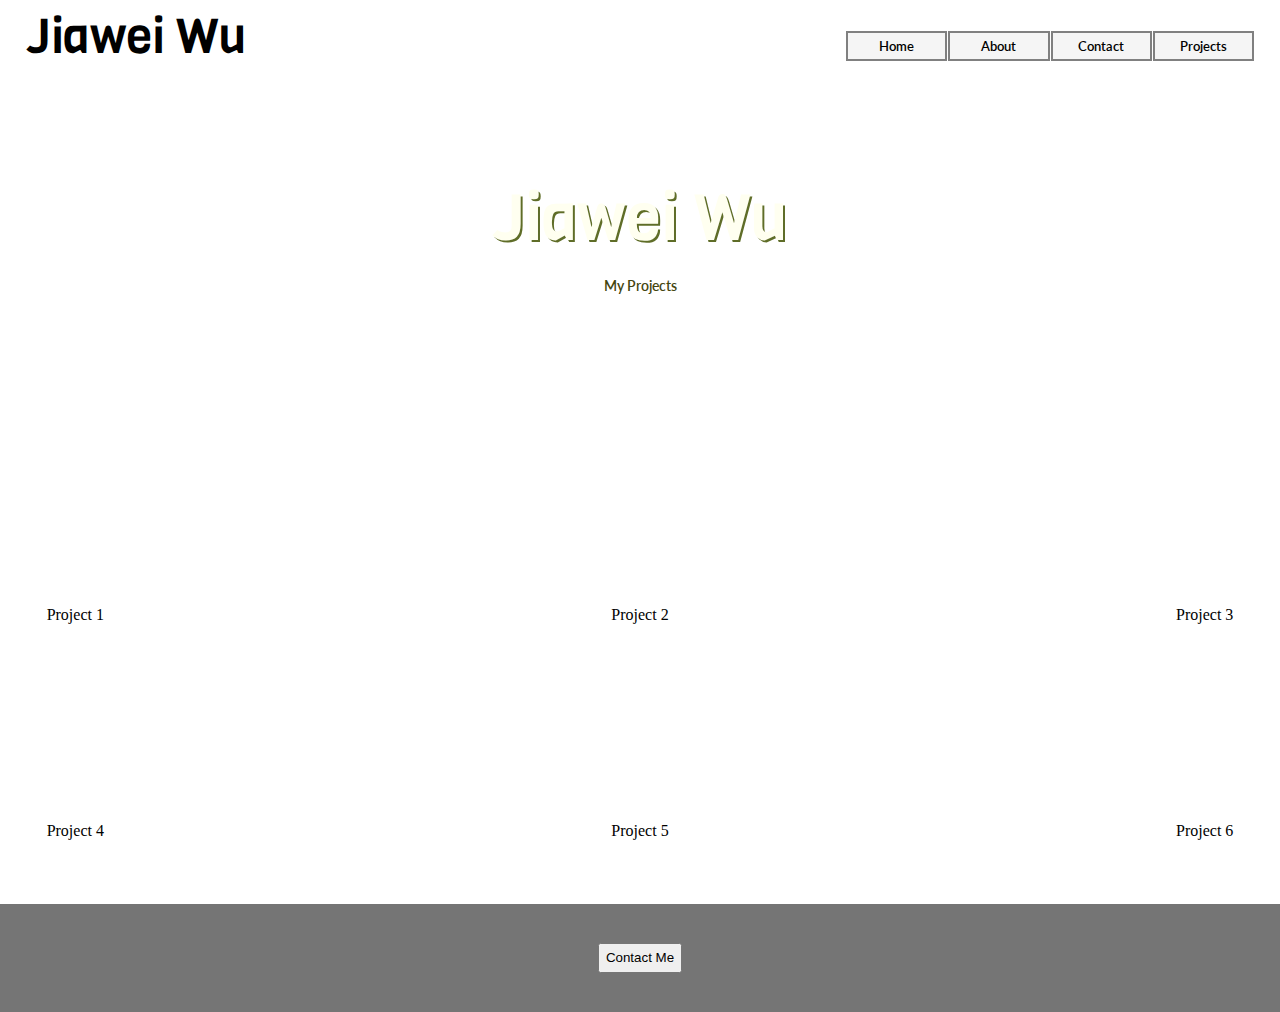
==== index.html @ b6d0c3ea "first draft, structure finished" ====
<!DOCTYPE html>
<html lang="en">
<head>
    <meta charset="UTF-8">
    <meta name="viewport" content="width=device-width, initial-scale=1.0">
    <link rel="stylesheet" href="./index.css">
    <title>Document</title>
</head>
<body>
    <header>
        <div><h2>Jiawei Wu</h2></div>
        <nav>
            <button>Home</button>
            <button>About</button>
            <button>Contact</button>
            <button>Projects</button>
        </nav>
    </header>

    <section id="splash">
        <div id="splash_content_holder">
                    <h1>Jiawei Wu</h1>
                    <button>My Projects</button>
        </div>
    </section>
    <section class="projects">
        <div class="project"> 
            <img src="https://picsum.photos/600/550?random=1" alt="" loading="lazy">
            <p> Project 1</p>
        </div>

        <div class="project"> 
            <img src="https://picsum.photos/600/550?random=2" alt="" loading="lazy">
            <p> Project 2</p>
        </div>

        <div class="project"> 
            <img src="https://picsum.photos/600/550?random=3" alt="" loading="lazy">
            <p> Project 3</p>
        </div>
    </section>
    
    <section class="projects">
        <div class="project"> 
            <img src="https://picsum.photos/600/550?random=4" alt="" loading="lazy">
            <p> Project 4</p>
        </div>

        <div class="project"> 
            <img src="https://picsum.photos/600/550?random=5" alt="" loading="lazy">
            <p> Project 5</p>
        </div>

        <div class="project"> 
            <img src="https://picsum.photos/600/550?random=6" alt="" loading="lazy">
            <p> Project 6</p>
        </div>
    </section>



    <footer>
        <button> Contact Me </button>
    </footer>




    

</body>
</html>
---- index.css ----
@import url('https://fonts.googleapis.com/css2?family=Lato:wght@300&family=Viga&display=swap');
/* http://meyerweb.com/eric/tools/css/reset/ 
   v2.0 | 20110126
   License: none (public domain)
*/



html, body, div, span, applet, object, iframe,
h1, h2, h3, h4, h5, h6, p, blockquote, pre,
a, abbr, acronym, address, big, cite, code,
del, dfn, em, img, ins, kbd, q, s, samp,
small, strike, strong, sub, sup, tt, var,
b, u, i, center,
dl, dt, dd, ol, ul, li,
fieldset, form, label, legend,
table, caption, tbody, tfoot, thead, tr, th, td,
article, aside, canvas, details, embed, 
figure, figcaption, footer, header, hgroup, 
menu, nav, output, ruby, section, summary,
time, mark, audio, video {
	margin: 0;
	padding: 0;
	border: 0;
	font-size: 100%;
	font: inherit;
	vertical-align: baseline;
}
/* HTML5 display-role reset for older browsers */
article, aside, details, figcaption, figure, 
footer, header, hgroup, menu, nav, section {
	display: block;
}
body {
	line-height: 1;
}
ol, ul {
	list-style: none;
}
blockquote, q {
	quotes: none;
}
blockquote:before, blockquote:after,
q:before, q:after {
	content: '';
	content: none;
}
table {
	border-collapse: collapse;
	border-spacing: 0;
}





/* 
css starts here css starts here css starts here css starts here
css starts here css starts here css starts here css starts here
css starts here css starts here css starts here css starts here
css starts here css starts here css starts here css starts here
css starts here css starts here css starts here css starts here
css starts here css starts here css starts here css starts here
css starts here css starts here css starts here css starts here
css starts here css starts here css starts here css starts here
css starts here css starts here css starts here css starts here
css starts here css starts here css starts here css starts here
*/
body{
    display: flex;
    flex-direction: column;
    justify-content: center;
}

h2 {
    font-size: 3rem;
    font-family: 'Viga', sans-serif;
}

h1 {
    font-size: 4rem;
    font-family: 'Viga', sans-serif;
    color: ivory;
    text-shadow: 2px 2px rgb(95, 109, 40);
}

header{
    width:96vw;
    display:flex;
    padding-left: 2%;
    padding-top: 1%;
    justify-content: space-between;
    align-items: flex-end;
}

nav{
    display: flex;
    justify-content: flex-end;
    width:32vw;
}

nav button {
    margin-left: 1px;
    border: none;
    width: 9vw;
    height: 3.3vh;
    min-width: 60px;
    text-align: center;
    font-family: 'Lato', sans-serif;
    font-weight: 600;
    background-color: rgb(245, 245, 245);
    border: 2px solid grey;
    transition: 0.25s;
    cursor: pointer;

}

nav button:hover {
    background-color: rgb(53, 53, 53);
    color: white;
    transition: 0.25s;
}

#splash {
    display: flex;
    margin-top: 3%;
    height: 32vh;
    justify-content: center;
    margin-bottom:2%;

}

#splash_content_holder {
    display: flex;
    flex-direction: column;
    justify-content: center;
    align-items: center;
    width: 80vw;
    background-image: url("https://picsum.photos/id/0/5616/3744");
    background-repeat: no-repeat;
    background-size: cover;
}


#splash_content_holder button{
    margin-top: 2%;
    border: none;
    width: 12.2vw;
    min-width: 120px;
    height: 3.4vh;
    text-align: center;
    font-family: 'Lato', sans-serif;
    font-weight: 600;
    background-color: rgba(255, 255, 255, 0.637);
    /* border: 1px solid grey; */
    transition: 0.25s;
    cursor: pointer;
    color: rgb(69, 70, 16);
    font-size: 0.9rem;
}

#splash_content_holder button:hover {
    background-color: rgba(121, 120, 120, 0.637);
    color: white;
    transition: 0.25s;
}



.projects {
    display: flex;
    flex-direction: row;
    flex-wrap: wrap;
    margin-top: 1vh;
    justify-content: space-between;
}

.project {
    display: flex;
    height: 23vh;
    margin: 0 1vw;
    flex-direction: column;
    justify-content: center;
    align-items: center;

}

.project img{
    height: 20vh;
    min-height: 110px;
    min-width: 125px;
    vertical-align: middle;
    object-fit: cover;

}

footer {
    background-color: rgb(117, 117, 117);
    overflow: hidden;
    position: relative;
    display: flex;
    justify-content: center;
    bottom: -50px;
    width: 100%;
    height: 12vh;
    margin-top: 1vh;
}

footer button{
    height: 30px;
    align-self: center;
}
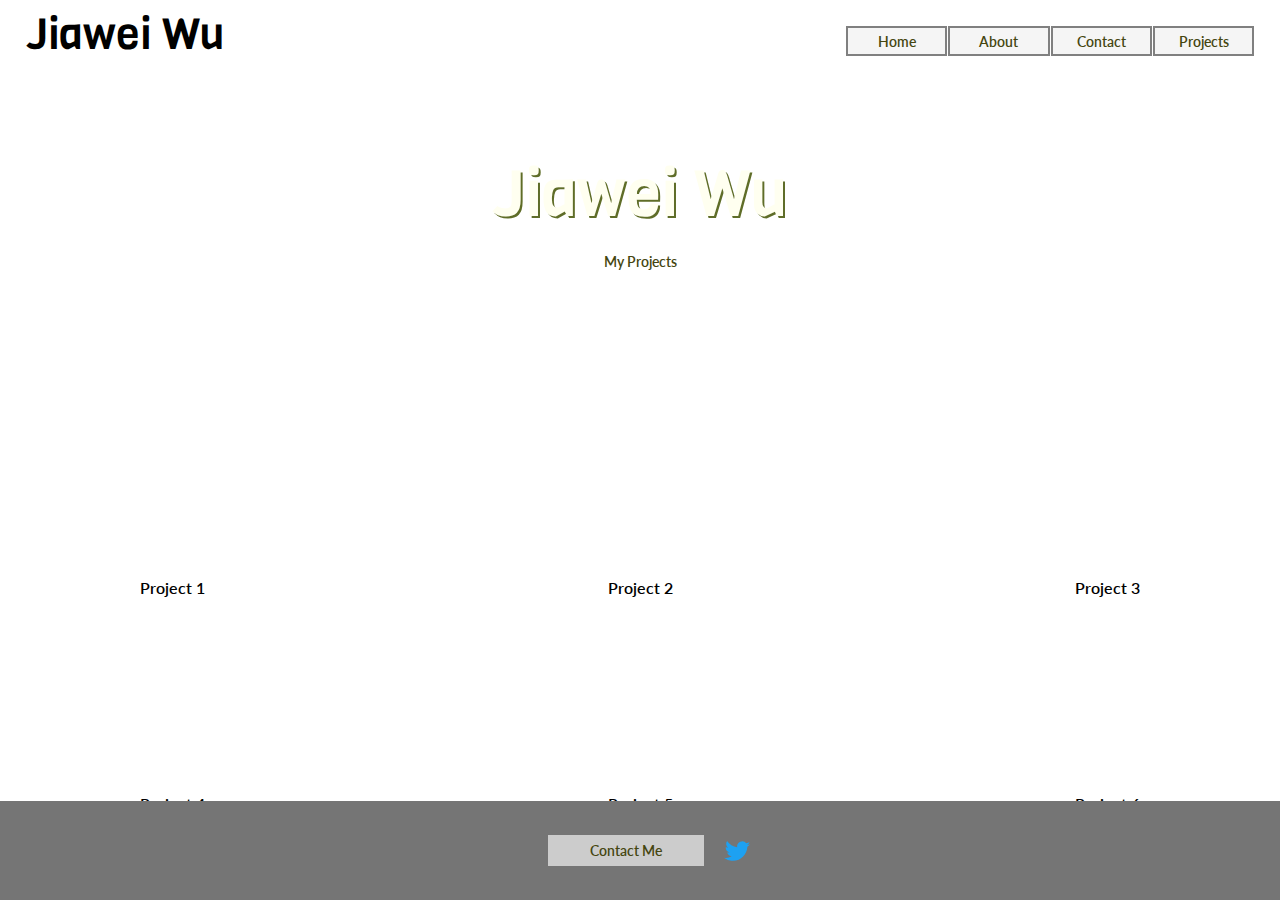
==== commit 7a1b0fe2: "links and minor tweaks, add a mock twitter icon" ====
--- a/index.html
+++ b/index.html
@@ -10,57 +10,64 @@
     <header>
         <div><h2>Jiawei Wu</h2></div>
         <nav>
-            <button>Home</button>
-            <button>About</button>
-            <button>Contact</button>
-            <button>Projects</button>
+            <button onclick="window.open('index.html')">Home</button>
+            <button onclick="window.open('about.html')">About</button>
+            <button onclick="window.open('contact.html')">Contact</button>
+            <button onclick="window.open('projects.html')">Projects</button>
         </nav>
     </header>
 
     <section id="splash">
         <div id="splash_content_holder">
                     <h1>Jiawei Wu</h1>
-                    <button>My Projects</button>
+                    <button onclick="window.open('projects.html')">My Projects</button>
         </div>
     </section>
     <section class="projects">
-        <div class="project"> 
+        <div class="project" onclick="window.open('projects.html')"> 
             <img src="https://picsum.photos/600/550?random=1" alt="" loading="lazy">
             <p> Project 1</p>
         </div>
 
-        <div class="project"> 
+        <div class="project" onclick="window.open('projects.html')"> 
             <img src="https://picsum.photos/600/550?random=2" alt="" loading="lazy">
-            <p> Project 2</p>
+            <p> Project 2 </p>
         </div>
 
-        <div class="project"> 
+        <div class="project" onclick="window.open('projects.html')"> 
             <img src="https://picsum.photos/600/550?random=3" alt="" loading="lazy">
             <p> Project 3</p>
         </div>
     </section>
     
     <section class="projects">
-        <div class="project"> 
+        <div class="project" onclick="window.open('projects.html')"> 
             <img src="https://picsum.photos/600/550?random=4" alt="" loading="lazy">
             <p> Project 4</p>
         </div>
 
-        <div class="project"> 
+        <div class="project" onclick="window.open('projects.html')"> 
             <img src="https://picsum.photos/600/550?random=5" alt="" loading="lazy">
             <p> Project 5</p>
         </div>
 
-        <div class="project"> 
+        <div class="project" onclick="window.open('projects.html')"> 
             <img src="https://picsum.photos/600/550?random=6" alt="" loading="lazy">
             <p> Project 6</p>
         </div>
     </section>
 
+    <!-- extender so that projects content won't be blocked by fixed footer-->
+    <div id="extender">
 
+    </div>
 
     <footer>
-        <button> Contact Me </button>
+        <div> 
+            <button onclick="window.open('contact.html')"> Contact Me </button>
+            <p onclick="window.open('https://twitter.com')"><span class="twitterlogo">t</span></p>
+            <!-- won't link my personal twitter here -->
+        </div>
     </footer>
 
 
--- a/index.css
+++ b/index.css
@@ -73,11 +73,11 @@
 }
 
 h2 {
-    font-size: 3rem;
+    font-size: 2.7rem;
     font-family: 'Viga', sans-serif;
 }
 
-h1 {
+#splash_content_holder h1 {
     font-size: 4rem;
     font-family: 'Viga', sans-serif;
     color: ivory;
@@ -92,6 +92,33 @@
     justify-content: space-between;
     align-items: flex-end;
 }
+
+
+/* all non-nav buttons */
+
+button{
+    align-self: center;
+    border: none;
+    width: 12.2vw;
+    min-width: 120px;
+    height: 3.4vh;
+    text-align: center;
+    font-family: 'Lato', sans-serif;
+    font-weight: 600;
+    background-color: rgba(255, 255, 255, 0.637);
+    /* border: 1px solid grey; */
+    transition: 0.25s;
+    cursor: pointer;
+    color: rgb(69, 70, 16);
+    font-size: 0.9rem;
+}
+
+button:hover {
+    background-color: rgba(121, 120, 120, 0.637);
+    color: white;
+    transition: 0.25s;
+}
+
 
 nav{
     display: flex;
@@ -123,7 +150,7 @@
 
 #splash {
     display: flex;
-    margin-top: 3%;
+    margin-top: 1.5%;
     height: 32vh;
     justify-content: center;
     margin-bottom:2%;
@@ -139,45 +166,26 @@
     background-image: url("https://picsum.photos/id/0/5616/3744");
     background-repeat: no-repeat;
     background-size: cover;
-}
-
+    background-position: center;
+}
 
 #splash_content_holder button{
     margin-top: 2%;
-    border: none;
-    width: 12.2vw;
-    min-width: 120px;
-    height: 3.4vh;
-    text-align: center;
-    font-family: 'Lato', sans-serif;
-    font-weight: 600;
-    background-color: rgba(255, 255, 255, 0.637);
-    /* border: 1px solid grey; */
-    transition: 0.25s;
-    cursor: pointer;
-    color: rgb(69, 70, 16);
-    font-size: 0.9rem;
-}
-
-#splash_content_holder button:hover {
-    background-color: rgba(121, 120, 120, 0.637);
-    color: white;
-    transition: 0.25s;
-}
-
+}
 
 
 .projects {
     display: flex;
     flex-direction: row;
     flex-wrap: wrap;
-    margin-top: 1vh;
+    margin: 1vh 0;
     justify-content: space-between;
 }
 
 .project {
     display: flex;
-    height: 23vh;
+    cursor: pointer;
+    height: 22vh;
     margin: 0 1vw;
     flex-direction: column;
     justify-content: center;
@@ -188,26 +196,64 @@
 .project img{
     height: 20vh;
     min-height: 110px;
-    min-width: 125px;
+    min-width: 25vw;
     vertical-align: middle;
     object-fit: cover;
 
+}
+
+.project p{
+    font-family: 'Lato', sans-serif;
+    margin-top: 2%;
+    font-weight: 600;
+}
+
+
+#extender{
+    height:11vh
 }
 
 footer {
     background-color: rgb(117, 117, 117);
     overflow: hidden;
-    position: relative;
-    display: flex;
-    justify-content: center;
-    bottom: -50px;
+    position: fixed;
+    display: flex;
+    justify-content: center;
+    bottom: -0px;
     width: 100%;
-    height: 12vh;
+    height: 11vh;
     margin-top: 1vh;
 }
 
-footer button{
-    height: 30px;
+footer div {
+    display: flex;
+    flex-direction: row;
     align-self: center;
-}
-
+    margin-left: 1%;
+}
+
+footer div p{
+    align-self: center;
+    cursor: pointer;
+    margin-left: 2vw;
+}
+
+
+.twitterlogo {
+    display: inline-block;
+    background: url(Twitter_Logo_Blue.svg) 50% 50% no-repeat;
+    background-size: 100% 100%;
+    width: 1.0em;
+    top: 0.05em;
+    transform: scale(2.5)  rotate(5deg);;
+    left: 0.02em;
+    text-indent: -9999px;
+    transition: 0.3s;
+  }
+
+
+  footer div p:hover .twitterlogo{
+    transform: scale(3) rotate(-5deg);
+    transition: 0.3s;
+}
+
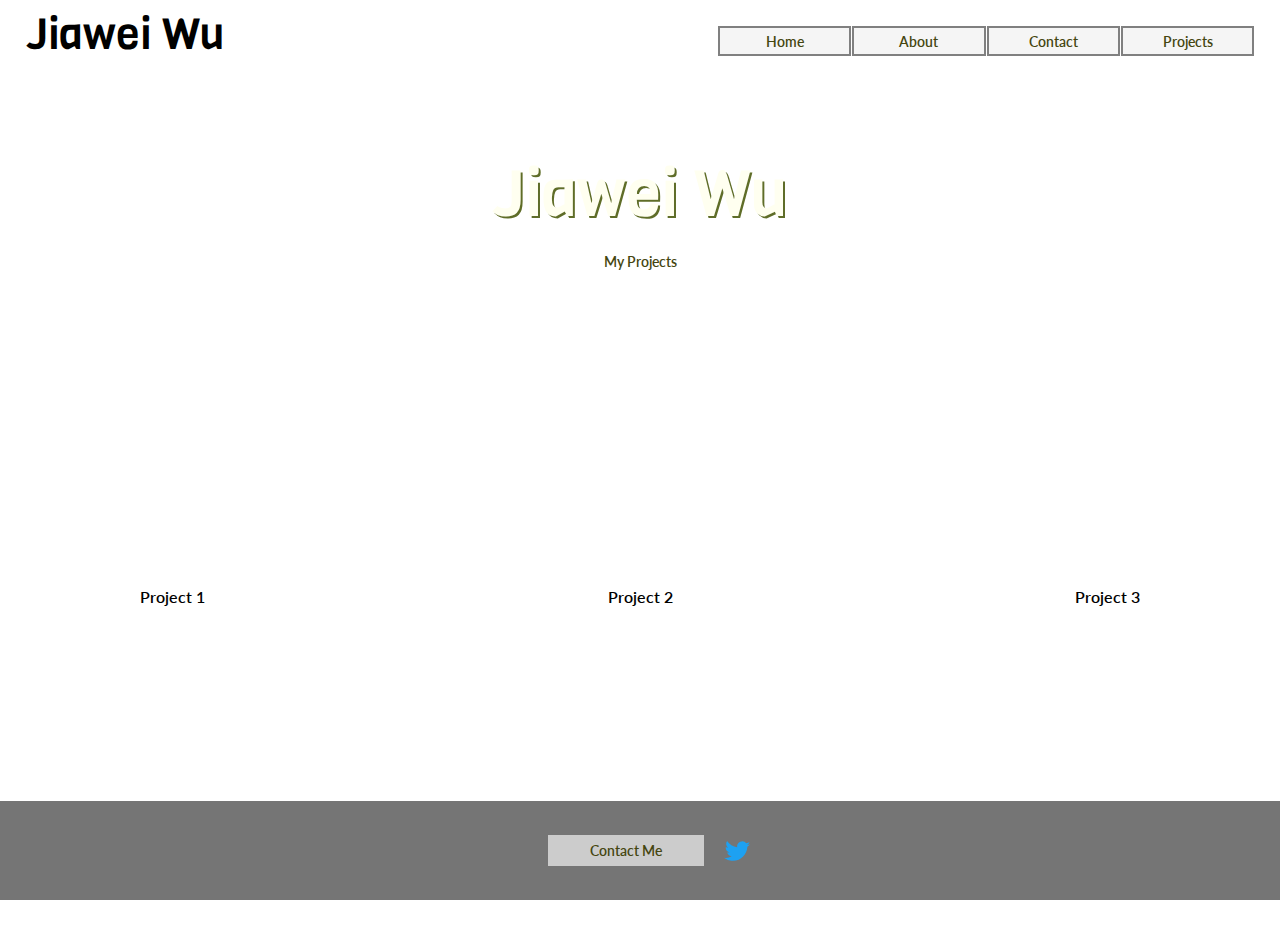
==== commit 742d7026: "first draft, testing around" ====
--- a/index.html
+++ b/index.html
@@ -16,6 +16,13 @@
             <button onclick="window.open('projects.html')">Projects</button>
         </nav>
     </header>
+
+    <nav class="mobilenav">
+        <button onclick="window.open('index.html')">Home</button>
+        <button onclick="window.open('about.html')">About</button>
+        <button onclick="window.open('contact.html')">Contact</button>
+        <button onclick="window.open('projects.html')">Projects</button>
+    </nav>
 
     <section id="splash">
         <div id="splash_content_holder">
@@ -38,9 +45,7 @@
             <img src="https://picsum.photos/600/550?random=3" alt="" loading="lazy">
             <p> Project 3</p>
         </div>
-    </section>
-    
-    <section class="projects">
+
         <div class="project" onclick="window.open('projects.html')"> 
             <img src="https://picsum.photos/600/550?random=4" alt="" loading="lazy">
             <p> Project 4</p>
--- a/index.css
+++ b/index.css
@@ -55,17 +55,42 @@
 
 
 /* 
-css starts here css starts here css starts here css starts here
-css starts here css starts here css starts here css starts here
-css starts here css starts here css starts here css starts here
-css starts here css starts here css starts here css starts here
-css starts here css starts here css starts here css starts here
-css starts here css starts here css starts here css starts here
-css starts here css starts here css starts here css starts here
-css starts here css starts here css starts here css starts here
-css starts here css starts here css starts here css starts here
-css starts here css starts here css starts here css starts here
-*/
+░░░░░░░░░░░░░░░░░░░░░░░░░░░░░░░░░░░░░░░░░░░░░░░░░░
+░░░░░░░░░░░░░░░░░░░░░░░░░░░░░░░░░░░░░░░░░░░░░░░░░░
+░░░░░░░░░░░░░░░░░░░░░░░░░░░░░░░░░░░░░░░░░░░░░░░░░░
+░░░░░░░░░░░░░░░░░░░░░░░░░░░░░░░░░░░░░░░░░░░░░░░░░░
+░░░░░░░░░░░░░░░░░┌─────────────┐░░░░░░░░░░░░░░░░░░
+░░░░░░░░░░░░░░░░░┼┼┼┼┼┼┼┼┼┼┼┼┼┼┼░░░░░░░░░░░░░░░░░░
+░░░░░░░░░░░░░░░░░┼┼┼┼┼┼┼┼┼┼┼┼┼┼┼░░░░░░░░░░░░░░░░░░
+░░░░░░░░░░░░░░░░░┼┼┼┼┼┼┼┼┼┼┼┼┼┼┼░░░░░░░░░░░░░░░░░░
+░░░░░░░░░░░░░░░░░┼┼┼┼┼┼┼┼┼┼┼┼┼┼┼░░░░░░░░░░░░░░░░░░
+░░░░░░░░░░░░░░░░░┼┼┼┼┼┼┼┼┼┼┼┼┼┼┼░░░░░░░░░░░░░░░░░░
+░░░░░░░░░░░░░░░░░┼┼┼┼┼┼┼┼┼┼┼┼┼┼┼░░░░░░░░░░░░░░░░░░
+░░░░░░░░░░░░░░░░░┼┼┼┼┼┼┼┼┼┼┼┼┼┼┼░░░░░░░░░░░░░░░░░░
+░░░░░░░░░░░░░░░░░┼┼┼┼┼┼┼┼┼┼┼┼┼┼┼░░░░░░░░░░░░░░░░░░
+░░░░░░░░░░░░░░░░░┼┼┼┼┼┼┼┼┼┼┼┼┼┼┼░░░░░░░░░░░░░░░░░░
+░░░░░░░░░░░░░░░░░┼┼┼┼┼┼┼┼┼┼┼┼┼┼┼░░░░░░░░░░░░░░░░░░
+░░░░░░░░░░░░░░░░░┼┼┼┼┼┼┼┼┼┼┼┼┼┼┼░░░░░░░░░░░░░░░░░░
+░░░░░░░░░░░░░░░░░┼┼┼┼┼┼┼┼┼┼┼┼┼┼┼░░░░░░░░░░░░░░░░░░
+░░░░░░░░░░░░░░░░░┼┼┼┼┼┼┼┼┼┼┼┼┼┼┼░░░░░░░░░░░░░░░░░░
+░░░░░░░░░░░░░░░░░┼┼┼┼┼┼┼┼┼┼┼┼┼┼┼░░░░░░░░░░░░░░░░░░
+░░░░░░░░░░░░░░░░░┼┼┼┼┼┼┼┼┼┼┼┼┼┼┼░░░░░░░░░░░░░░░░░░
+░░░░░░░░░░░░░░░░░┼┼┼┼┼┼┼┼┼┼┼┼┼┼┼░░░░░░░░░░░░░░░░░░
+░░░░░░░─┬────────┘┼┼┼┼┼┼┼┼┼┼┼┼┼└────────┬─░░░░░░░░
+░░░░░░░░└─┐┼┼┼┼┼┼┼┼┼┼┼┼┼┼┼┼┼┼┼┼┼┼┼┼┼┼┼┌─┘░░░░░░░░░
+░░░░░░░░░░└──┐┼┼┼┼┼┼┼┼┼┼┼┼┼┼┼┼┼┼┼┼┼┼┌─┘░░░░░░░░░░░
+░░░░░░░░░░░░░└─┐┼┼┼┼┼┼┼┼┼┼┼┼┼┼┼┼┼┼┌─┘░░░░░░░░░░░░░
+░░░░░░░░░░░░░░░└─┐┼┼┼┼┼┼┼┼┼┼┼┼┼┼┌─┘░░░░░░░░░░░░░░░
+░░░░░░░░░░░░░░░░░└─┐┼┼┼┼┼┼┼┼┼┌──┘░░░░░░░░░░░░░░░░░
+░░░░░░░░░░░░░░░░░░░└─┐┼┼┼┼┼┌─┘░░░░░░░░░░░░░░░░░░░░
+░░░░░░░░░░░░░░░░░░░░░└──┐┌─┘░░░░░░░░░░░░░░░░░░░░░░
+░░░░░░░░░░░░░░░░░░░░░░░░└┘░░░░░░░░░░░░░░░░░░░░░░░░
+░░░░░░░░░░░░░░░░░░░░░░░░░░░░░░░░░░░░░░░░░░░░░░░░░░
+░░░░░░░░░░░░░░░░░░░░░░░░░░░░░░░░░░░░░░░░░░░░░░░░░░
+ */
+
+ /* main css */
+
 body{
     display: flex;
     flex-direction: column;
@@ -123,15 +148,20 @@
 nav{
     display: flex;
     justify-content: flex-end;
-    width:32vw;
+    width:42vw;
+}
+
+.mobilenav{
+    display: none;
 }
 
 nav button {
     margin-left: 1px;
     border: none;
-    width: 9vw;
+    min-width: 70px;
+
     height: 3.3vh;
-    min-width: 60px;
+
     text-align: center;
     font-family: 'Lato', sans-serif;
     font-weight: 600;
@@ -162,6 +192,7 @@
     flex-direction: column;
     justify-content: center;
     align-items: center;
+    text-align: center;
     width: 80vw;
     background-image: url("https://picsum.photos/id/0/5616/3744");
     background-repeat: no-repeat;
@@ -186,7 +217,7 @@
     display: flex;
     cursor: pointer;
     height: 22vh;
-    margin: 0 1vw;
+    margin: 1vh 1vw;
     flex-direction: column;
     justify-content: center;
     align-items: center;
@@ -257,3 +288,83 @@
     transition: 0.3s;
 }
 
+
+@media(max-width: 800px){
+    
+    .projects{
+        justify-content: space-evenly;
+    }
+
+    .project {
+
+        width: 40vw;
+
+    
+    }
+
+}
+
+
+@media(max-width: 500px){
+
+    #splash_content_holder h1{
+        font-size: 300%;
+    }    
+
+
+
+    nav{
+        display:none;
+    }
+
+    header{
+        justify-content: center;
+        text-align: center;
+        /* text-indent: -12px; */
+        margin: 3% 0;
+    }
+
+    .mobilenav{
+        display: flex;
+        flex-direction: column;
+        justify-content: center;
+        align-items: center;
+        padding:0;
+        margin:0;
+        margin-bottom: 3%;
+        margin-left: 5%;
+        align-self: center;
+    }
+    .mobilenav button{
+        width: 21vw;
+        min-width: 100px;
+    }
+
+    #splash{
+        height: 50vw;
+        width: 100vw
+    }
+
+    .project {
+        display: flex;
+        cursor: pointer;
+        height: 40vw;
+        width: 40vw;
+        min-width: 150px;
+        min-height: 150px;
+        margin: 3vh 1vw;
+        flex-direction: column;
+        justify-content: center;
+        align-items: center;
+    
+    }
+    
+    .project img{
+        /* height: 60%; */
+        width: 96%;
+       
+        vertical-align: middle;
+        
+    
+    }
+}
